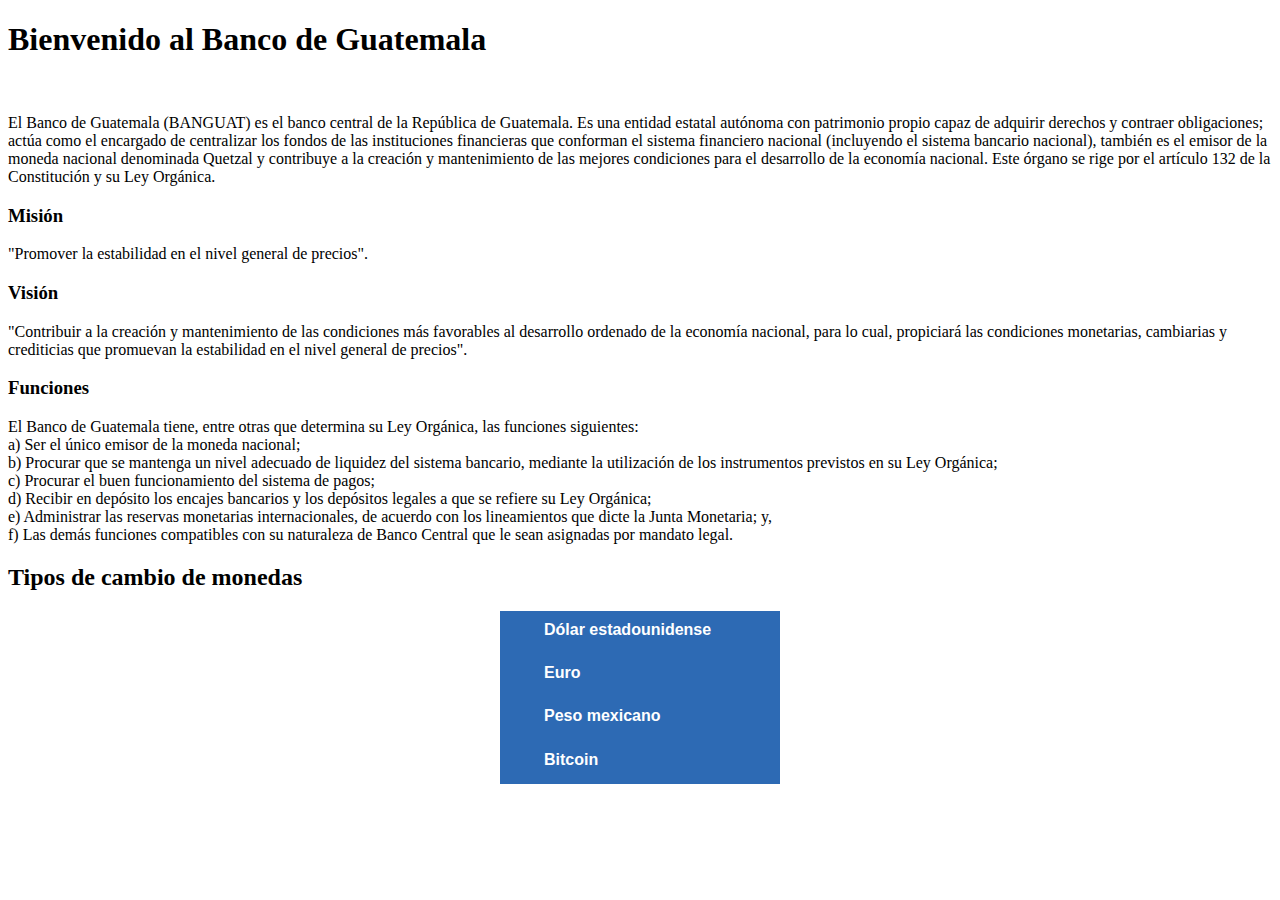
==== src/main/resources/templates/index.html @ adac60b6 "Se me olvido meterle git jajajaja" ====
<!DOCTYPE HTML>
<html lang="en" xmlns:th="http://www.wilmertorres.com">

<head th:replace="fragments/general.html :: headerfiles"></head>

<body>

<nav th:replace="fragments/general.html :: header"></nav>

<main role="main" class="container">
    <div id="acerca" class="row pt-5 pb-3">
        <div class="col-12">
            <div class="text-center">
                <h1>Bienvenido al Banco de Guatemala</h1>
                <img th:src="@{/img/logo_banguat.png}">
            </div>

            <p>
                El Banco de Guatemala (BANGUAT) es el banco central de la República de Guatemala. Es una entidad estatal
                autónoma con patrimonio propio capaz de adquirir derechos y contraer obligaciones; actúa como el
                encargado de centralizar los fondos de las instituciones financieras que conforman el sistema
                financiero nacional (incluyendo el sistema bancario nacional), también es el emisor de la moneda
                nacional denominada Quetzal y contribuye a la creación y mantenimiento de las mejores condiciones para
                el desarrollo de la economía nacional. Este órgano se rige por el artículo 132 de la Constitución y su
                Ley Orgánica.
            </p>
        </div>
        <div class="col-6">
            <div class="row">
                <div class="col-12">
                    <h3>Misión</h3>
                    <p>"Promover la estabilidad en el nivel general de precios".</p>
                </div>
                <div class="col-12">
                    <h3>Visión</h3>
                    <p>"Contribuir a la creación y mantenimiento de las condiciones más favorables al desarrollo ordenado de la
                        economía nacional, para lo cual, propiciará las condiciones monetarias, cambiarias y crediticias que
                        promuevan la estabilidad en el nivel general de precios".
                    </p>
                </div>
            </div>
        </div>
        <div class="col-6">
            <h3>Funciones</h3>
            <p>
                El Banco de Guatemala tiene, entre otras que determina su Ley Orgánica, las funciones siguientes:
                <br>
                a) Ser el único emisor de la moneda nacional;
                <br>
                b) Procurar que se mantenga un nivel adecuado de liquidez del sistema bancario, mediante la utilización
                de los instrumentos previstos en su Ley Orgánica;
                <br>
                c) Procurar el buen funcionamiento del sistema de pagos;
                <br>
                d) Recibir en depósito los encajes bancarios y los depósitos legales a que se refiere su Ley Orgánica;
                <br>
                e) Administrar las reservas monetarias internacionales, de acuerdo con los lineamientos que dicte la
                Junta Monetaria; y,
                <br>
                f) Las demás funciones compatibles con su naturaleza de Banco Central que le sean asignadas por mandato
                legal.
            </p>
        </div>
    </div>

    <div id="cambios" class="row pb-5">
        <div class="col-12">
            <h2 class="mb-4">Tipos de cambio de monedas</h2>
        </div>
        <div class="col-sm-3">
            <!-- Dolar a Quetzal Currency Converter Script - FxExchangeRate.com  -->
            <div style="font-size:16px; font-family: sans-serif,Arial, Helvetica;width:278px; line-height:24px;border:1px solid #2D6AB4;background-color:#FFFFFF;margin:0px auto;">
                <div style="background-color:#2D6AB4;height:2.2rem;color:#FFFFFF; font-weight:bold;text-align:left;padding:6px 0 0 6px; max-width:100%;">
                    <i style="background-size: contain;background-position: 50%;background-repeat: no-repeat; position: relative;display: inline-block;width: 1.33333333em;line-height: 1em;
padding:0 8px 0 0px;font-size:18px;background-image:url(https://w.fxexchangerate.com/static/flags/usd.webp);">&nbsp;</i><a
                        rel="nofollow" style="color:#FFFFFF;padding-left:5px;text-decoration:none;"
                        href="https://es.fxexchangerate.com/usd/">Dólar estadounidense</a></div>
                <script type="text/javascript"
                        src="https://w.fxexchangerate.com/converter.php?fm=USD&ft=GTQ,&lg=es&am=1&ty=2"></script>
            </div><!--  End of Currency Converter Script -  FxExchangeRate.com -->
        </div>
        <div class="col-sm-3">
            <!-- Euro a Quetzal Currency Converter Script - FxExchangeRate.com  -->
            <div style="font-size:16px; font-family: sans-serif,Arial, Helvetica;width:278px; line-height:24px;border:1px solid #2D6AB4;background-color:#FFFFFF;margin:0px auto;">
                <div style="background-color:#2D6AB4;height:2.2rem;color:#FFFFFF; font-weight:bold;text-align:left;padding:6px 0 0 6px; max-width:100%;">
                    <i style="background-size: contain;background-position: 50%;background-repeat: no-repeat; position: relative;display: inline-block;width: 1.33333333em;line-height: 1em;
padding:0 8px 0 0px;font-size:18px;background-image:url(https://w.fxexchangerate.com/static/flags/eur.webp);">&nbsp;</i><a
                        rel="nofollow" style="color:#FFFFFF;padding-left:5px;text-decoration:none;"
                        href="https://es.fxexchangerate.com/eur/">Euro</a></div>
                <script type="text/javascript"
                        src="https://w.fxexchangerate.com/converter.php?fm=EUR&ft=GTQ,&lg=es&am=1&ty=2"></script>
            </div><!--  End of Currency Converter Script -  FxExchangeRate.com -->
        </div>
        <div class="col-sm-3">
            <!-- Peso Mexicano a Quetzal Currency Converter Script - FxExchangeRate.com  -->
            <div style="font-size:16px; font-family: sans-serif,Arial, Helvetica;width:278px; line-height:24px;border:1px solid #2D6AB4;background-color:#FFFFFF;margin:0px auto;">
                <div style="background-color:#2D6AB4;height:2.2rem;color:#FFFFFF; font-weight:bold;text-align:left;padding:6px 0 0 6px; max-width:100%;">
                    <i style="background-size: contain;background-position: 50%;background-repeat: no-repeat; position: relative;display: inline-block;width: 1.33333333em;line-height: 1em;
padding:0 8px 0 0px;font-size:18px;background-image:url(https://w.fxexchangerate.com/static/flags/mxn.webp);">&nbsp;</i><a
                        rel="nofollow" style="color:#FFFFFF;padding-left:5px;text-decoration:none;"
                        href="https://es.fxexchangerate.com/mxn/">Peso mexicano</a></div>
                <script type="text/javascript"
                        src="https://w.fxexchangerate.com/converter.php?fm=MXN&ft=GTQ,&lg=es&am=1&ty=2"></script>
            </div><!--  End of Currency Converter Script -  FxExchangeRate.com -->
        </div>
        <div class="col-sm-3">
            <!-- BTC a Quetzal Currency Converter Script - FxExchangeRate.com  -->
            <div style="font-size:16px; font-family: sans-serif,Arial, Helvetica;width:278px; line-height:24px;border:1px solid #2D6AB4;background-color:#FFFFFF;margin:0px auto;">
                <div style="background-color:#2D6AB4;height:2.2rem;color:#FFFFFF; font-weight:bold;text-align:left;padding:6px 0 0 6px; max-width:100%;">
                    <i style="background-size: contain;background-position: 50%;background-repeat: no-repeat; position: relative;display: inline-block;width: 1.33333333em;line-height: 1em;
padding:0 8px 0 0px;font-size:18px;background-image:url(https://w.fxexchangerate.com/static/flags/btc.webp);">&nbsp;</i><a
                        rel="nofollow" style="color:#FFFFFF;padding-left:5px;text-decoration:none;"
                        href="https://es.fxexchangerate.com/btc/">Bitcoin</a></div>
                <script type="text/javascript"
                        src="https://w.fxexchangerate.com/converter.php?fm=BTC&ft=GTQ,&lg=es&am=1&ty=2"></script>
            </div><!--  End of Currency Converter Script -  FxExchangeRate.com -->
        </div>
    </div>
</main>
<!-- /.container -->


<div th:replace="fragments/general.html :: footer"></div>

<script src="https://cdn.jsdelivr.net/npm/jquery@3.5.1/dist/jquery.slim.min.js"
        integrity="sha384-DfXdz2htPH0lsSSs5nCTpuj/zy4C+OGpamoFVy38MVBnE+IbbVYUew+OrCXaRkfj"
        crossorigin="anonymous"></script>
<script src="https://cdn.jsdelivr.net/npm/bootstrap@4.6.1/dist/js/bootstrap.bundle.min.js"
        integrity="sha384-fQybjgWLrvvRgtW6bFlB7jaZrFsaBXjsOMm/tB9LTS58ONXgqbR9W8oWht/amnpF"
        crossorigin="anonymous"></script>
</body>
</html>
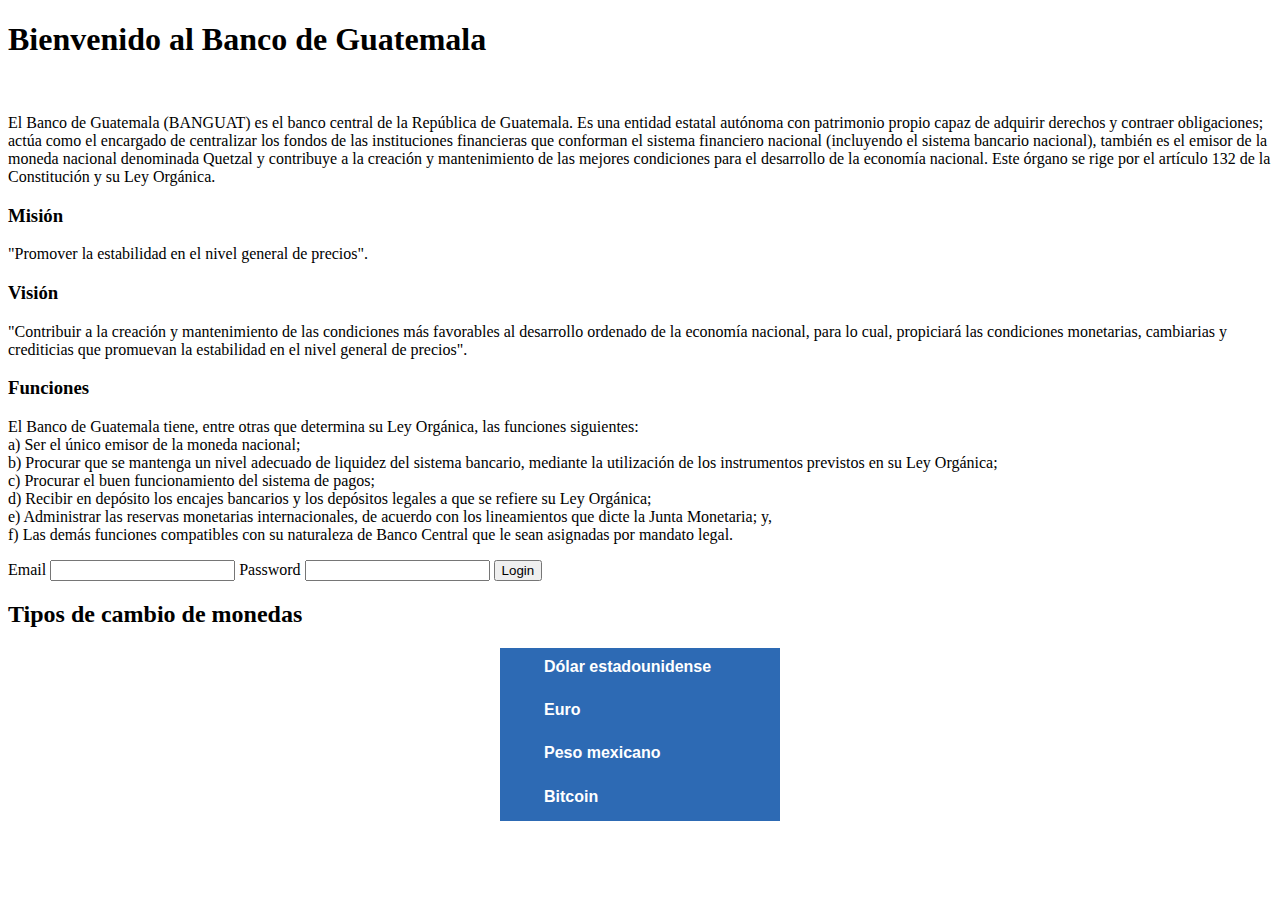
==== commit 02e6720b: "Primeros pasos con firebase" ====
--- a/src/main/resources/templates/index.html
+++ b/src/main/resources/templates/index.html
@@ -2,9 +2,7 @@
 <html lang="en" xmlns:th="http://www.wilmertorres.com">
 
 <head th:replace="fragments/general.html :: headerfiles"></head>
-
 <body>
-
 <nav th:replace="fragments/general.html :: header"></nav>
 
 <main role="main" class="container">
@@ -33,8 +31,10 @@
                 </div>
                 <div class="col-12">
                     <h3>Visión</h3>
-                    <p>"Contribuir a la creación y mantenimiento de las condiciones más favorables al desarrollo ordenado de la
-                        economía nacional, para lo cual, propiciará las condiciones monetarias, cambiarias y crediticias que
+                    <p>"Contribuir a la creación y mantenimiento de las condiciones más favorables al desarrollo
+                        ordenado de la
+                        economía nacional, para lo cual, propiciará las condiciones monetarias, cambiarias y crediticias
+                        que
                         promuevan la estabilidad en el nivel general de precios".
                     </p>
                 </div>
@@ -61,6 +61,12 @@
                 legal.
             </p>
         </div>
+
+        <label>Email</label>
+        <input id="email" type="text"/>
+        <label>Password</label>
+        <input id="password" type="password"/>
+        <button onclick="login()">Login</button>
     </div>
 
     <div id="cambios" class="row pb-5">
@@ -118,15 +124,6 @@
     </div>
 </main>
 <!-- /.container -->
-
-
+</body>
 <div th:replace="fragments/general.html :: footer"></div>
-
-<script src="https://cdn.jsdelivr.net/npm/jquery@3.5.1/dist/jquery.slim.min.js"
-        integrity="sha384-DfXdz2htPH0lsSSs5nCTpuj/zy4C+OGpamoFVy38MVBnE+IbbVYUew+OrCXaRkfj"
-        crossorigin="anonymous"></script>
-<script src="https://cdn.jsdelivr.net/npm/bootstrap@4.6.1/dist/js/bootstrap.bundle.min.js"
-        integrity="sha384-fQybjgWLrvvRgtW6bFlB7jaZrFsaBXjsOMm/tB9LTS58ONXgqbR9W8oWht/amnpF"
-        crossorigin="anonymous"></script>
-</body>
 </html>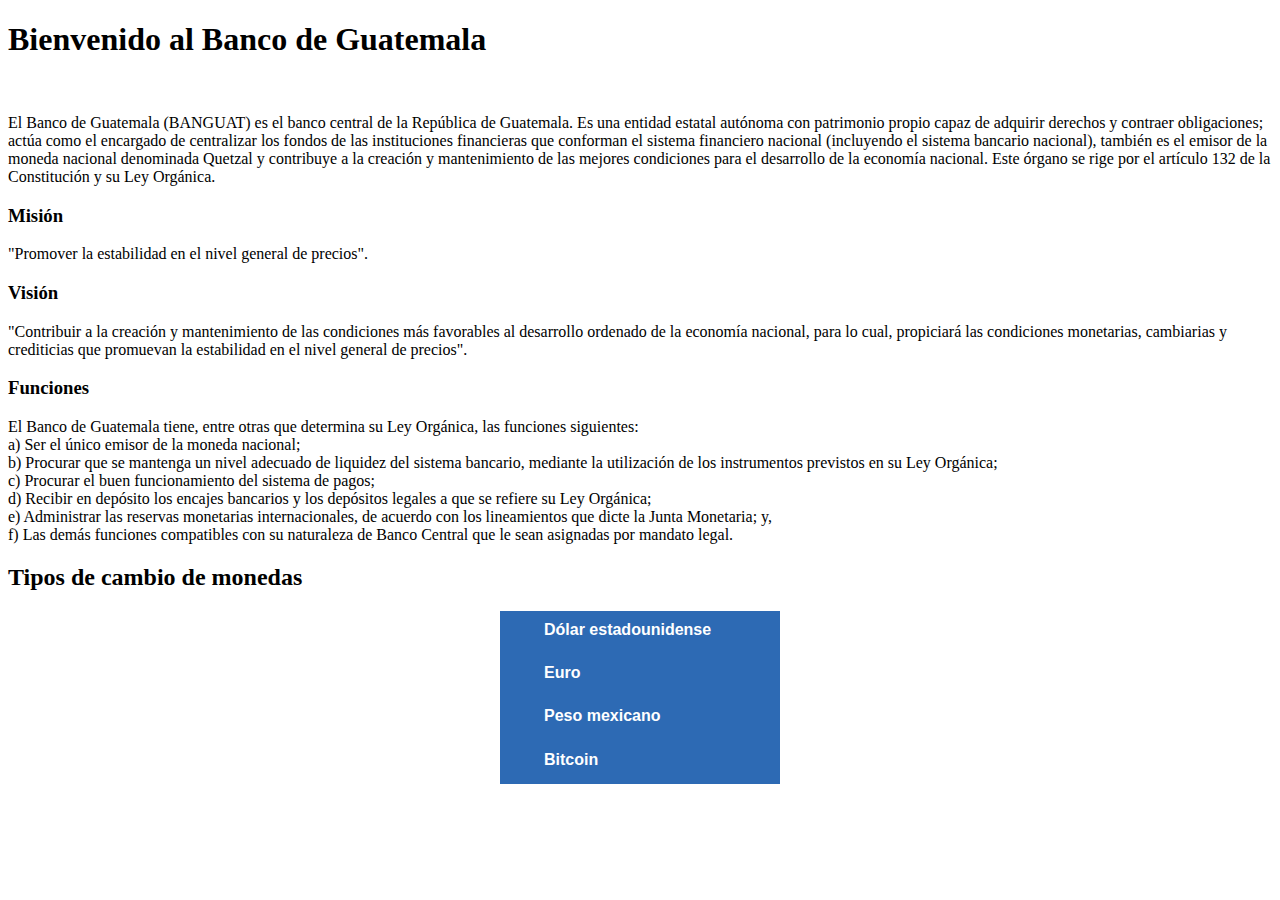
==== commit 2f1ca4c8: "Agregue sugerencias endpoint" ====
--- a/src/main/resources/templates/index.html
+++ b/src/main/resources/templates/index.html
@@ -61,12 +61,6 @@
                 legal.
             </p>
         </div>
-
-        <label>Email</label>
-        <input id="email" type="text"/>
-        <label>Password</label>
-        <input id="password" type="password"/>
-        <button onclick="login()">Login</button>
     </div>
 
     <div id="cambios" class="row pb-5">
